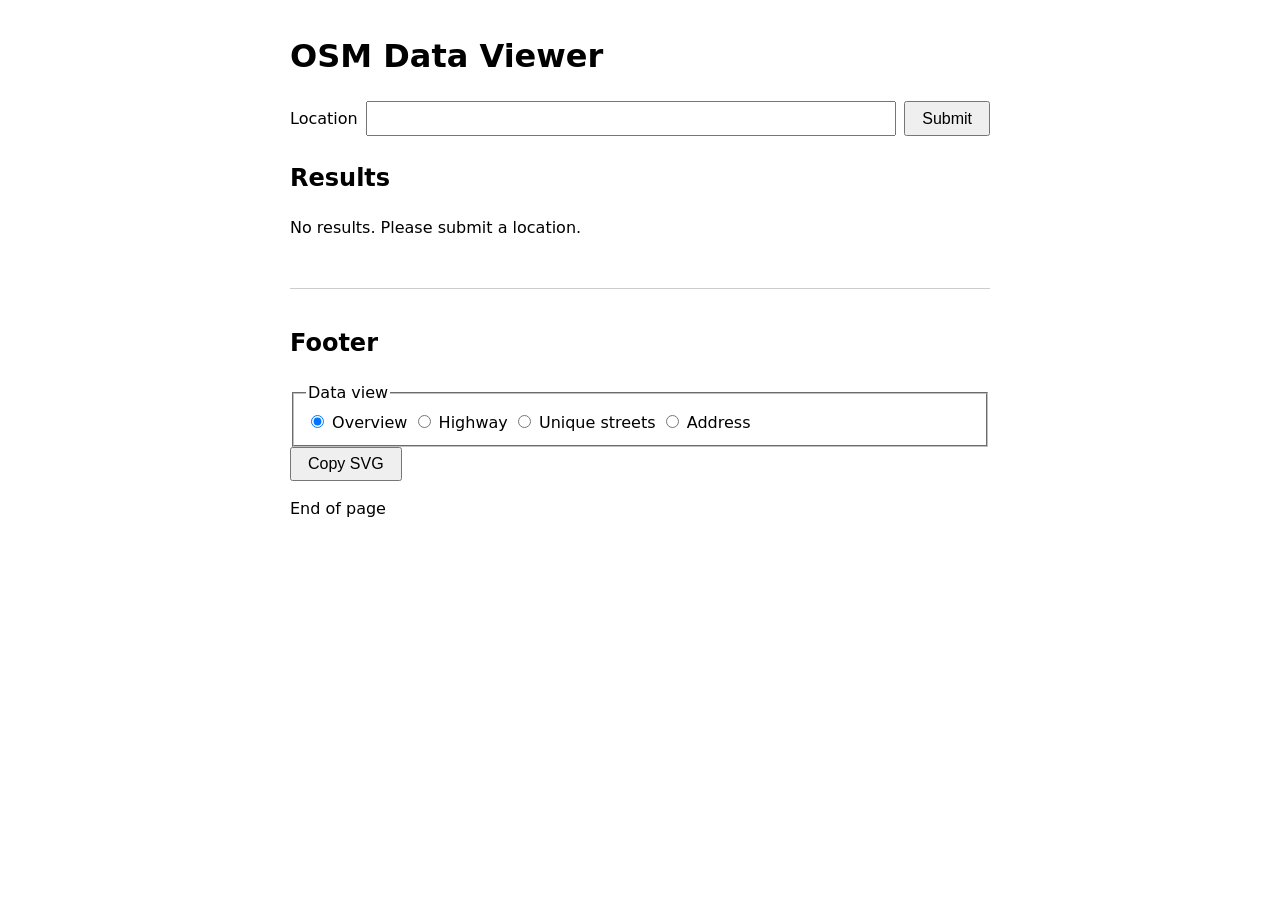
==== experiment/index.html @ 32b74047 "Move OSM Data Mine experiment site into experiment/ subdirectory Frees up the repo root for DotTMAP'" ====
<!DOCTYPE html>
<html lang="en">
<head>
<meta charset="UTF-8">
<meta name="viewport" content="width=device-width, initial-scale=1">
<title>OSM Data Mine</title>
<link rel="stylesheet" href="style.css">
</head>
<body>
<h1>OSM Data Viewer</h1>

<form id="search-form">
  <label for="location-input">Location</label>
  <input type="text" id="location-input" name="location" required autocomplete="off">
  <button type="submit">Submit</button>
</form>

<h2>Results</h2>
<div id="results">
  <p id="matched-location"></p>
  <p id="status-message" aria-live="polite">No results. Please submit a location.</p>
  <ul id="street-list"></ul>
</div>

<footer>
  <h2>Footer</h2>
  <fieldset id="view-selector">
    <legend>Data view</legend>
    <label><input type="radio" name="view" value="overview" checked> Overview</label>
    <label><input type="radio" name="view" value="highway"> Highway</label>
    <label><input type="radio" name="view" value="unique-streets"> Unique streets</label>
    <label><input type="radio" name="view" value="address"> Address</label>
  </fieldset>
  <button type="button" id="copy-svg-btn">Copy SVG</button>
  <p id="copy-svg-status" aria-live="polite"></p>
  <p>End of page</p>
</footer>

<script src="app.js"></script>
</body>
</html>
---- experiment/style.css ----
body {
  font-family: system-ui, sans-serif;
  max-width: 700px;
  margin: 2rem auto;
  padding: 0 1rem;
  line-height: 1.5;
}

form {
  display: flex;
  gap: 0.5rem;
  align-items: center;
  margin-bottom: 1.5rem;
}

label {
  white-space: nowrap;
}

input[type="text"] {
  flex: 1;
  padding: 0.4rem 0.6rem;
  font-size: 1rem;
}

button {
  padding: 0.4rem 1rem;
  font-size: 1rem;
}

#matched-location {
  font-weight: bold;
}

#street-list {
  padding-left: 1rem;
}

#street-list > li {
  margin-bottom: 0.5rem;
}

details > ul {
  padding-left: 1rem;
}

details summary {
  cursor: pointer;
}

footer {
  margin-top: 3rem;
  padding-top: 1rem;
  border-top: 1px solid #ccc;
}
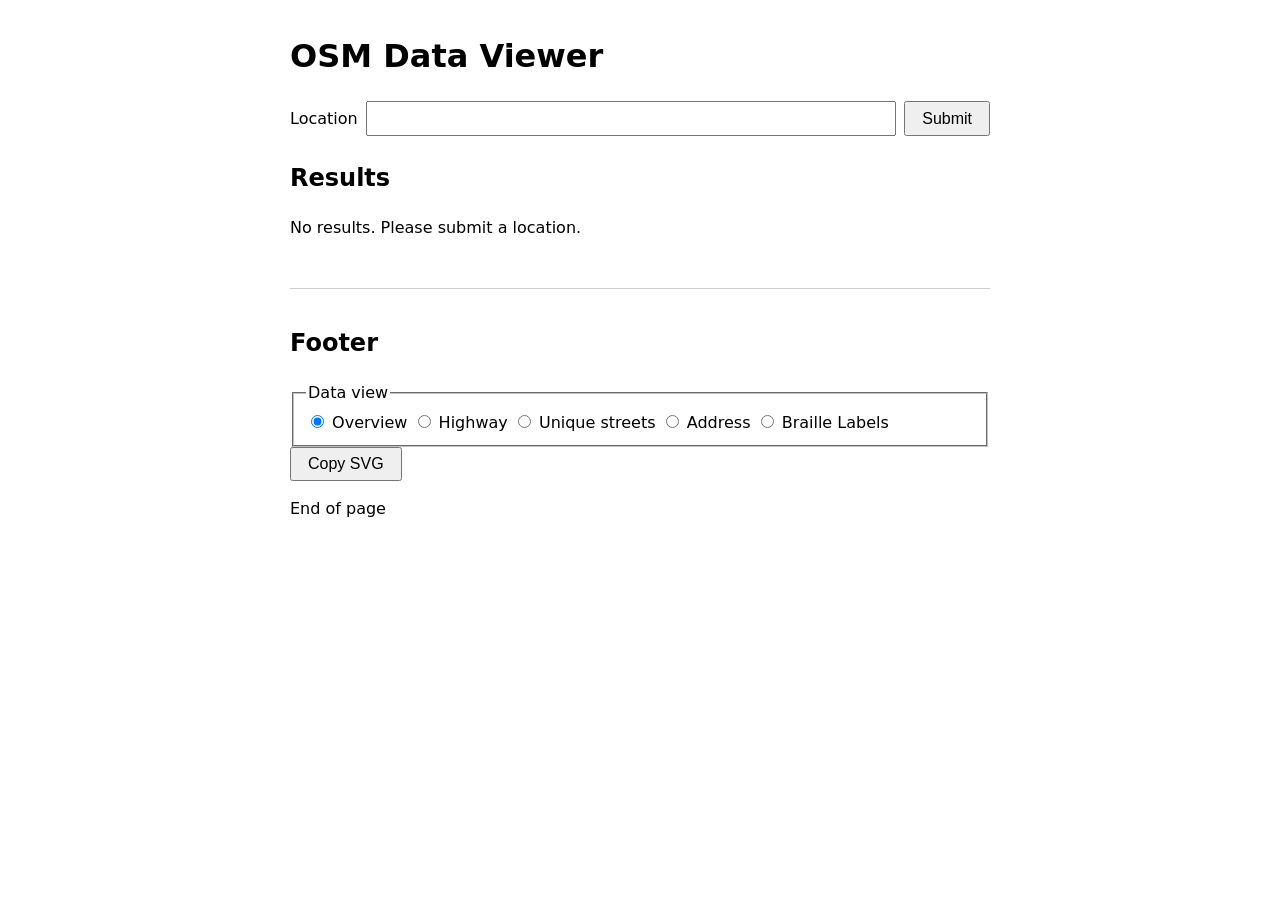
==== commit eb49b6f4: "Add Braille Labels tab to the OSM Data Mine experiment site Testbed for tmap spec.md's abbreviation " ====
--- a/experiment/index.html
+++ b/experiment/index.html
@@ -30,6 +30,7 @@
     <label><input type="radio" name="view" value="highway"> Highway</label>
     <label><input type="radio" name="view" value="unique-streets"> Unique streets</label>
     <label><input type="radio" name="view" value="address"> Address</label>
+    <label><input type="radio" name="view" value="braille-labels"> Braille Labels</label>
   </fieldset>
   <button type="button" id="copy-svg-btn">Copy SVG</button>
   <p id="copy-svg-status" aria-live="polite"></p>
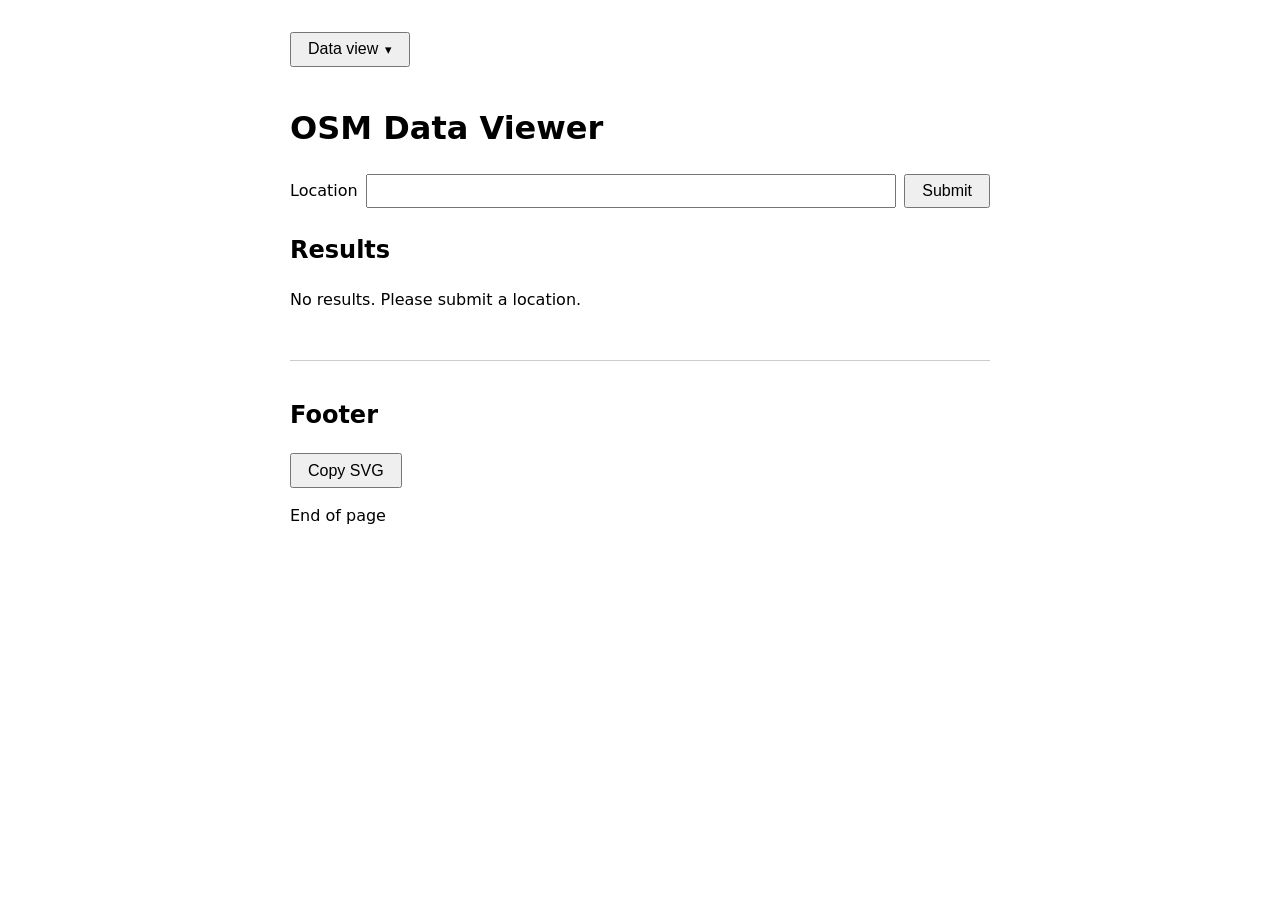
==== commit 54086981: "Experiment: replace view radio buttons with an accessible menu button Prototyping a decluttered main" ====
--- a/experiment/index.html
+++ b/experiment/index.html
@@ -7,6 +7,19 @@
 <link rel="stylesheet" href="style.css">
 </head>
 <body>
+<div id="view-menu-container">
+  <button type="button" id="view-menu-button" aria-haspopup="true" aria-expanded="false" aria-controls="view-menu">
+    Data view
+  </button>
+  <ul id="view-menu" role="menu" aria-labelledby="view-menu-button" hidden>
+    <li role="none"><button type="button" role="menuitem" tabindex="-1" data-view="overview">Overview</button></li>
+    <li role="none"><button type="button" role="menuitem" tabindex="-1" data-view="highway">Highway</button></li>
+    <li role="none"><button type="button" role="menuitem" tabindex="-1" data-view="unique-streets">Unique streets</button></li>
+    <li role="none"><button type="button" role="menuitem" tabindex="-1" data-view="address">Address</button></li>
+    <li role="none"><button type="button" role="menuitem" tabindex="-1" data-view="braille-labels">Braille Labels</button></li>
+  </ul>
+</div>
+
 <h1>OSM Data Viewer</h1>
 
 <form id="search-form">
@@ -24,14 +37,6 @@
 
 <footer>
   <h2>Footer</h2>
-  <fieldset id="view-selector">
-    <legend>Data view</legend>
-    <label><input type="radio" name="view" value="overview" checked> Overview</label>
-    <label><input type="radio" name="view" value="highway"> Highway</label>
-    <label><input type="radio" name="view" value="unique-streets"> Unique streets</label>
-    <label><input type="radio" name="view" value="address"> Address</label>
-    <label><input type="radio" name="view" value="braille-labels"> Braille Labels</label>
-  </fieldset>
   <button type="button" id="copy-svg-btn">Copy SVG</button>
   <p id="copy-svg-status" aria-live="polite"></p>
   <p>End of page</p>
--- a/experiment/style.css
+++ b/experiment/style.css
@@ -4,6 +4,61 @@
   margin: 2rem auto;
   padding: 0 1rem;
   line-height: 1.5;
+}
+
+#view-menu-container {
+  position: relative;
+  display: inline-block;
+  margin-bottom: 1rem;
+}
+
+#view-menu-button {
+  display: flex;
+  align-items: center;
+  gap: 0.4rem;
+}
+
+#view-menu-button::after {
+  content: "\25BE";
+  font-size: 0.8em;
+}
+
+#view-menu {
+  position: absolute;
+  top: 100%;
+  left: 0;
+  z-index: 1;
+  margin: 0.25rem 0 0;
+  padding: 0.25rem;
+  list-style: none;
+  background: Canvas;
+  color: CanvasText;
+  border: 1px solid #888;
+  border-radius: 4px;
+  box-shadow: 0 2px 8px rgba(0, 0, 0, 0.2);
+  min-width: 10rem;
+}
+
+#view-menu li {
+  margin: 0;
+}
+
+#view-menu button {
+  display: block;
+  width: 100%;
+  text-align: left;
+  padding: 0.4rem 0.6rem;
+  border: none;
+  background: none;
+  font-size: 1rem;
+  cursor: pointer;
+}
+
+#view-menu button:hover,
+#view-menu button:focus {
+  background: Highlight;
+  color: HighlightText;
+  outline: none;
 }
 
 form {
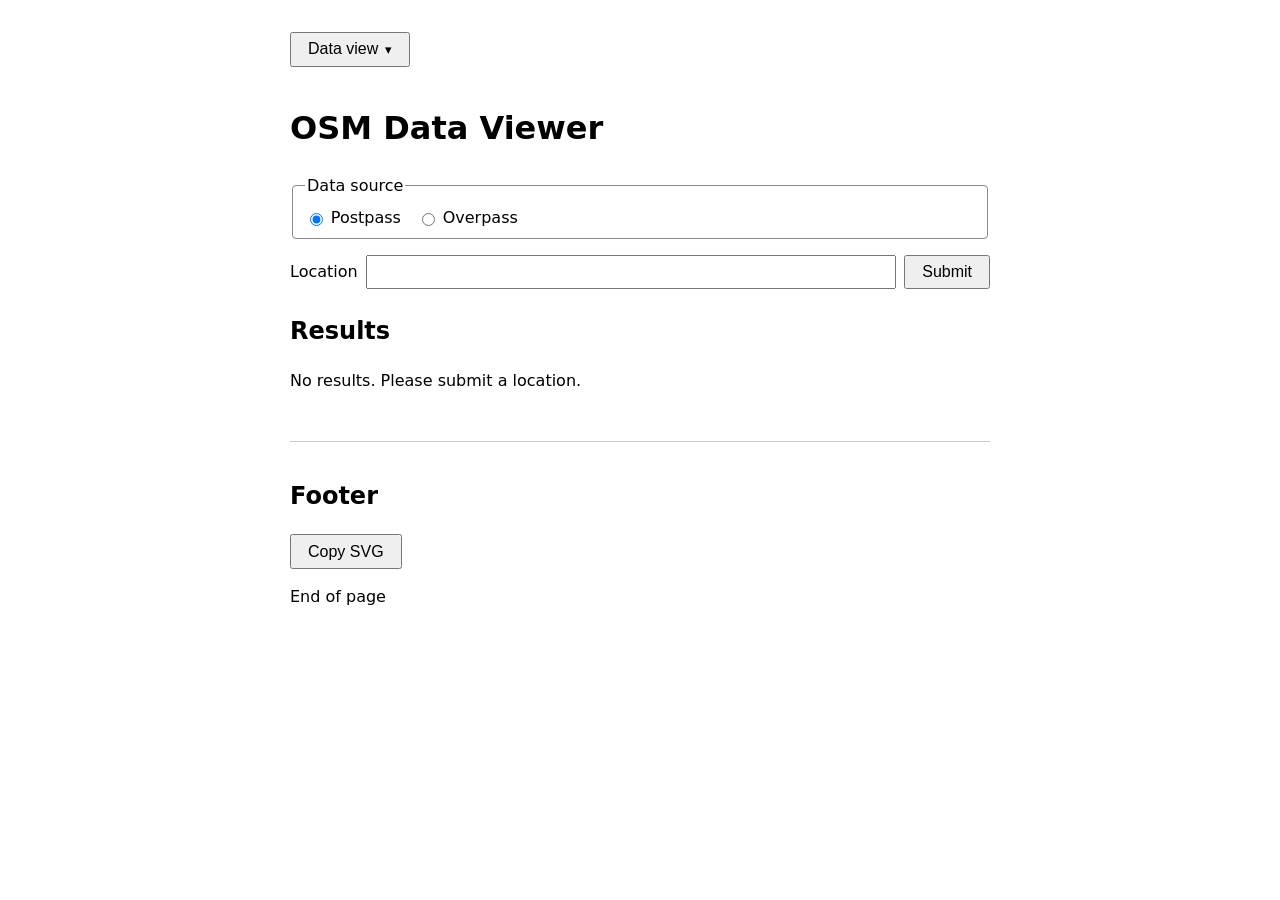
==== commit 8cfe774f: "Add Postpass/Overpass switch and All Types tab to the OSM experiment site Ports tmapdev's own Postpa" ====
--- a/experiment/index.html
+++ b/experiment/index.html
@@ -17,10 +17,17 @@
     <li role="none"><button type="button" role="menuitem" tabindex="-1" data-view="unique-streets">Unique streets</button></li>
     <li role="none"><button type="button" role="menuitem" tabindex="-1" data-view="address">Address</button></li>
     <li role="none"><button type="button" role="menuitem" tabindex="-1" data-view="braille-labels">Braille Labels</button></li>
+    <li role="none"><button type="button" role="menuitem" tabindex="-1" data-view="all-types">All types</button></li>
   </ul>
 </div>
 
 <h1>OSM Data Viewer</h1>
+
+<fieldset id="data-source-fieldset">
+  <legend>Data source</legend>
+  <label><input type="radio" name="data-source" value="postpass" id="data-source-postpass"> Postpass</label>
+  <label><input type="radio" name="data-source" value="overpass" id="data-source-overpass"> Overpass</label>
+</fieldset>
 
 <form id="search-form">
   <label for="location-input">Location</label>
--- a/experiment/style.css
+++ b/experiment/style.css
@@ -61,6 +61,23 @@
   outline: none;
 }
 
+#data-source-fieldset {
+  display: flex;
+  gap: 1rem;
+  align-items: center;
+  margin-bottom: 1rem;
+  padding: 0.5rem 0.75rem;
+  border: 1px solid #888;
+  border-radius: 4px;
+}
+
+#data-source-fieldset label {
+  display: flex;
+  align-items: center;
+  gap: 0.3rem;
+  white-space: nowrap;
+}
+
 form {
   display: flex;
   gap: 0.5rem;
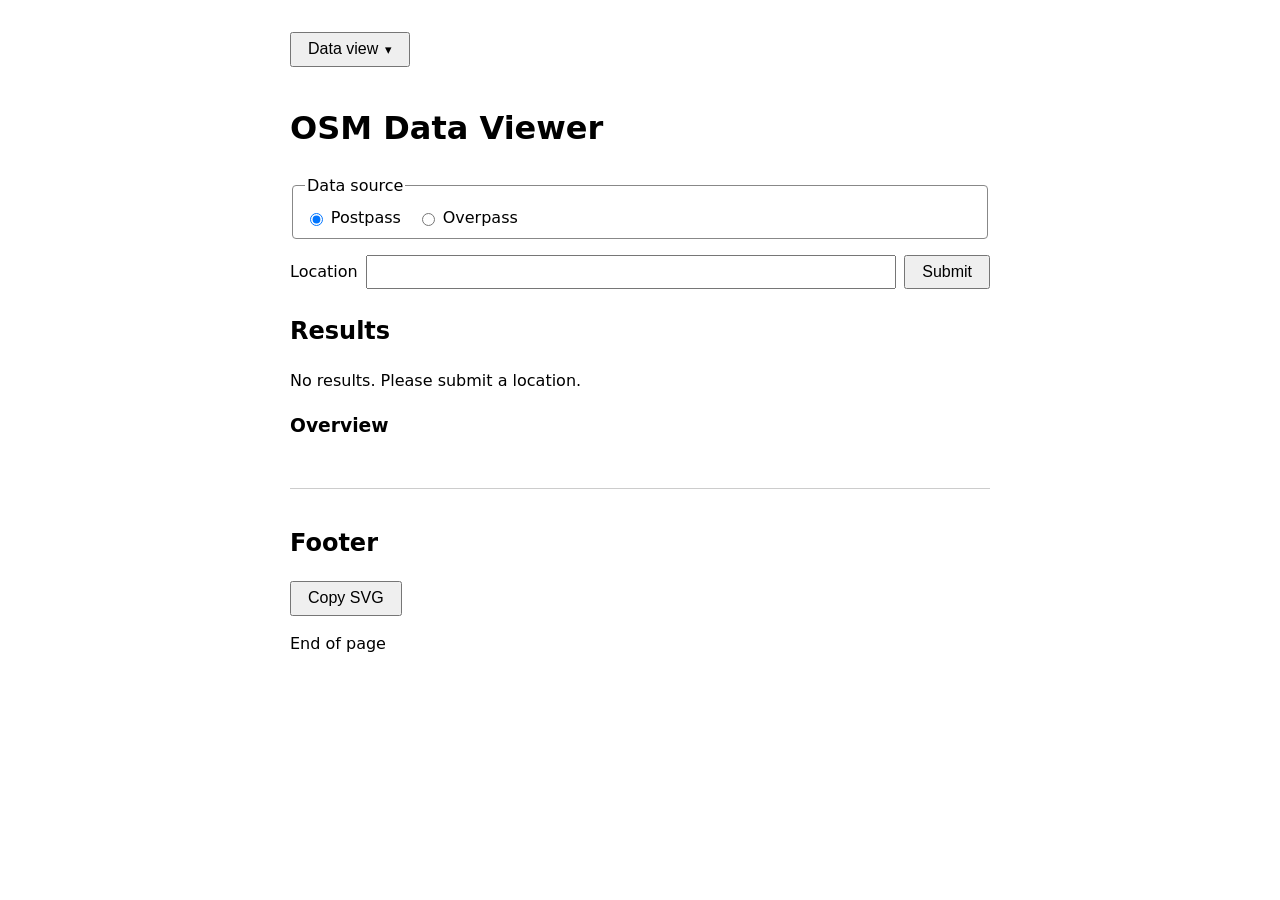
==== commit 6a3c543d: "Add view checkmark/heading and collapse same-name segments in All types Data view menu items become " ====
--- a/experiment/index.html
+++ b/experiment/index.html
@@ -12,12 +12,12 @@
     Data view
   </button>
   <ul id="view-menu" role="menu" aria-labelledby="view-menu-button" hidden>
-    <li role="none"><button type="button" role="menuitem" tabindex="-1" data-view="overview">Overview</button></li>
-    <li role="none"><button type="button" role="menuitem" tabindex="-1" data-view="highway">Highway</button></li>
-    <li role="none"><button type="button" role="menuitem" tabindex="-1" data-view="unique-streets">Unique streets</button></li>
-    <li role="none"><button type="button" role="menuitem" tabindex="-1" data-view="address">Address</button></li>
-    <li role="none"><button type="button" role="menuitem" tabindex="-1" data-view="braille-labels">Braille Labels</button></li>
-    <li role="none"><button type="button" role="menuitem" tabindex="-1" data-view="all-types">All types</button></li>
+    <li role="none"><button type="button" role="menuitemradio" aria-checked="true" tabindex="-1" data-view="overview">Overview</button></li>
+    <li role="none"><button type="button" role="menuitemradio" aria-checked="false" tabindex="-1" data-view="highway">Highway</button></li>
+    <li role="none"><button type="button" role="menuitemradio" aria-checked="false" tabindex="-1" data-view="unique-streets">Unique streets</button></li>
+    <li role="none"><button type="button" role="menuitemradio" aria-checked="false" tabindex="-1" data-view="address">Address</button></li>
+    <li role="none"><button type="button" role="menuitemradio" aria-checked="false" tabindex="-1" data-view="braille-labels">Braille Labels</button></li>
+    <li role="none"><button type="button" role="menuitemradio" aria-checked="false" tabindex="-1" data-view="all-types">All types</button></li>
   </ul>
 </div>
 
@@ -39,6 +39,7 @@
 <div id="results">
   <p id="matched-location"></p>
   <p id="status-message" aria-live="polite">No results. Please submit a location.</p>
+  <h3 id="view-heading"></h3>
   <ul id="street-list"></ul>
 </div>
 
--- a/experiment/style.css
+++ b/experiment/style.css
@@ -61,6 +61,10 @@
   outline: none;
 }
 
+#view-menu button[aria-checked="true"]::before {
+  content: "\2713 ";
+}
+
 #data-source-fieldset {
   display: flex;
   gap: 1rem;
@@ -105,6 +109,7 @@
 }
 
 #street-list {
+  list-style: none;
   padding-left: 1rem;
 }
 
@@ -113,6 +118,7 @@
 }
 
 details > ul {
+  list-style: none;
   padding-left: 1rem;
 }
 
